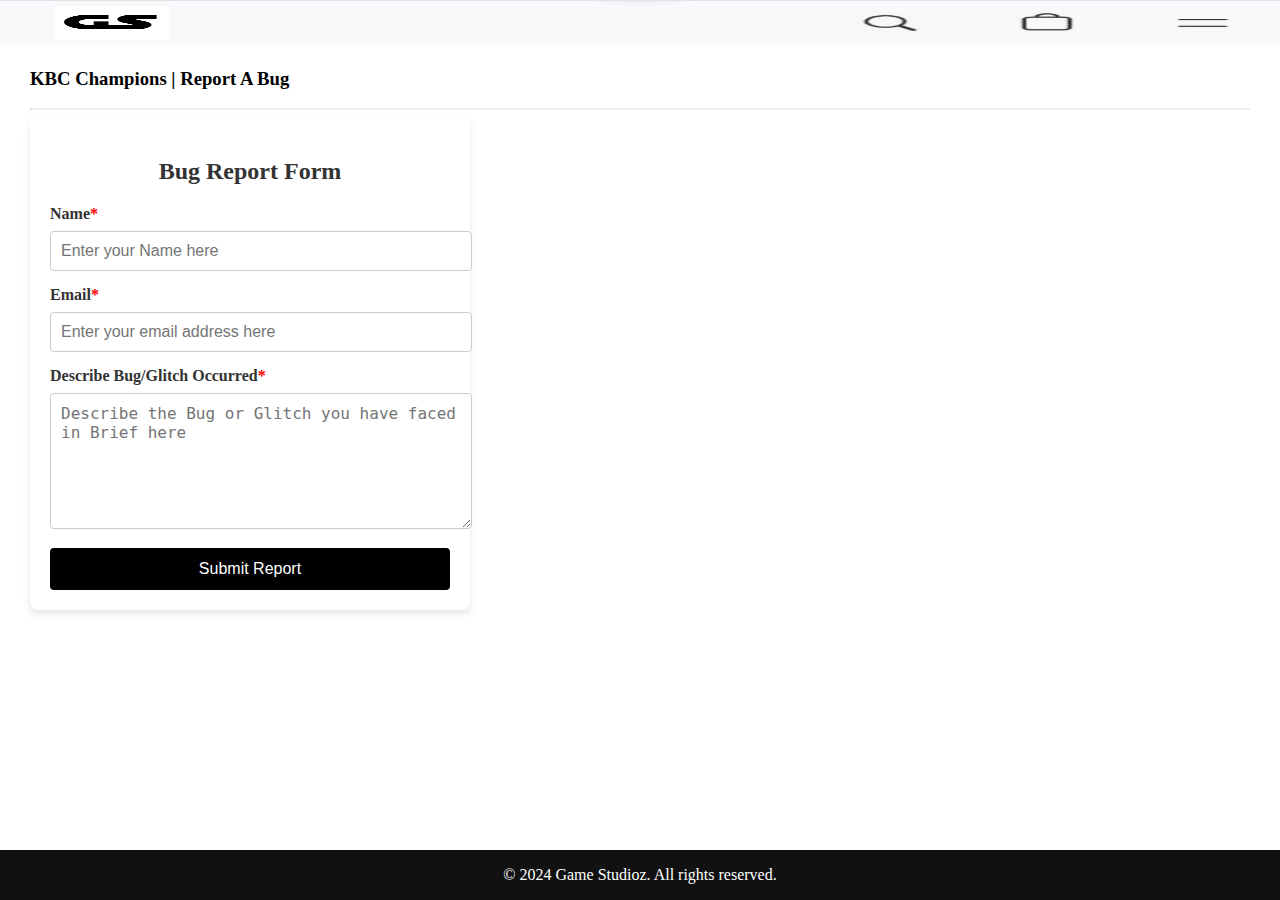
==== bug.html @ d9b52875 "Create bug.html" ====
<!DOCTYPE html>
<html lang="en">
<head>
    <meta charset="UTF-8">
    <meta name="viewport" content="width=device-width, initial-scale=1.0">
    <title>KBC Champions | BUG REPORT</title>
<link href='https://unpkg.com/boxicons@2.1.4/css/boxicons.min.css' rel='stylesheet'>
    <style>
        body {
            margin: 0;
            height: 100vh;
            width: 100vw;
        }
        .nav {
            width: 100%;
            height: 45px;
        }
        .main {
            padding: 0px 30px;
        }
        hr {
           border-top: 1px solid #f1f1f1;
        }
     .form-container {
    background-color: #fff;
    padding: 20px;
    border-radius: 8px;
    box-shadow: 0 4px 8px rgba(0, 0, 0, 0.1);
    max-width: 400px;
    width: 100%;
}

form h2 {
    text-align: center;
    margin-bottom: 20px;
    color: #333;
}

.form-group {
    margin-bottom: 15px;
}

.form-group label {
    display: block;
    font-weight: bold;
    margin-bottom: 8px;
    color: #333;
}

.form-group label span {
    color: red;
}

.form-group input,
.form-group textarea {
    width: 100%;
    padding: 10px;
    border: 1px solid #ccc;
    border-radius: 4px;
    font-size: 16px;
}

.form-group input:focus,
.form-group textarea:focus {
    border-color: #007bff;
    outline: none;
    box-shadow: 0 0 5px rgba(0, 123, 255, 0.2);
}

button {
    width: 100%;
    padding: 12px;
    background-color: black;
    border: none;
    color: white;
    font-size: 16px;
    border-radius: 4px;
    cursor: pointer;
    transition: background-color 0.3s ease;
}

button:hover {
    background-color: #333;
}
     footer {
    background-color: #111;
    color: #fff;
    text-align: center;
    padding: 0px 0;
    position: fixed;
    bottom: 0;
    width: 100%;
}
    </style>
</head>
<body>
    <img class="nav" src="nav.jpg" alt="">
    <div class="main">
        <h3> KBC Champions | Report A Bug</h3>
        <hr>
         <div class="form-container">
        <form action="#" method="post">
            <h2>Bug Report Form</h2>
            <div class="form-group">
                <label for="name">Name<span>*</span></label>
                <input type="text" id="name" name="name" placeholder="Enter your Name here" required>
            </div>
            <div class="form-group">
                <label for="email">Email<span>*</span></label>
                <input type="email" id="email" name="email" placeholder="Enter your email address here" required>
            </div>
            <div class="form-group">
                <label for="bug">Describe Bug/Glitch Occurred<span>*</span></label>
                <textarea id="bug" name="bug" rows="6" placeholder="Describe the Bug or Glitch you have faced in Brief here" required></textarea>
            </div>
            <button type="submit">Submit Report</button>
        </form>
    </div>
       </div><br><br><br>
        <footer>
        <p>&copy; 2024 Game Studioz. All rights reserved.</p>
    </footer>

</body>
</html>
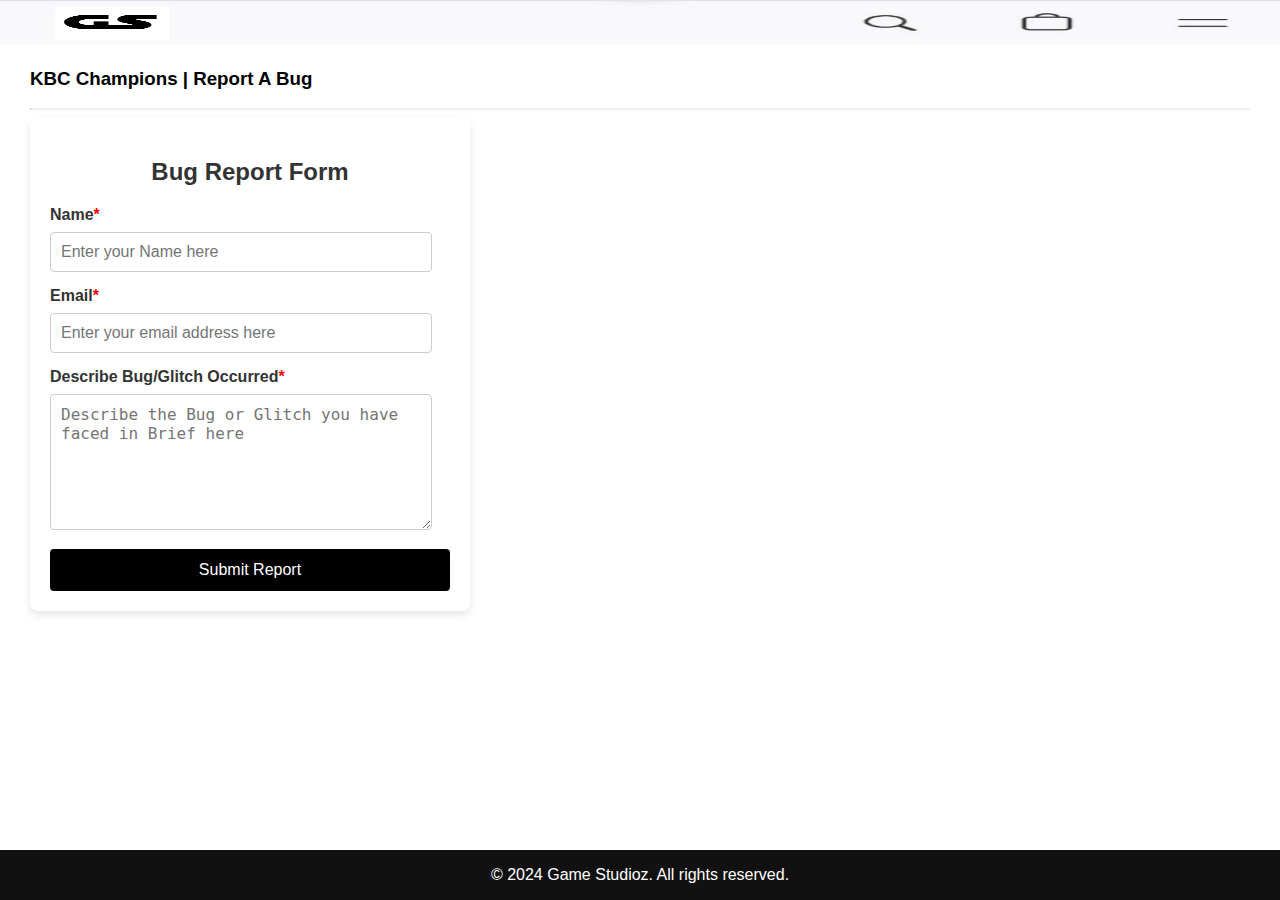
==== commit fde49f06: "Update bug.html" ====
--- a/bug.html
+++ b/bug.html
@@ -8,6 +8,7 @@
     <style>
         body {
             margin: 0;
+            font-family: Arial, sans-serif;
             height: 100vh;
             width: 100vw;
         }
@@ -27,7 +28,7 @@
     border-radius: 8px;
     box-shadow: 0 4px 8px rgba(0, 0, 0, 0.1);
     max-width: 400px;
-    width: 100%;
+    width: 90%;
 }
 
 form h2 {
@@ -53,7 +54,7 @@
 
 .form-group input,
 .form-group textarea {
-    width: 100%;
+    width: 90%;
     padding: 10px;
     border: 1px solid #ccc;
     border-radius: 4px;
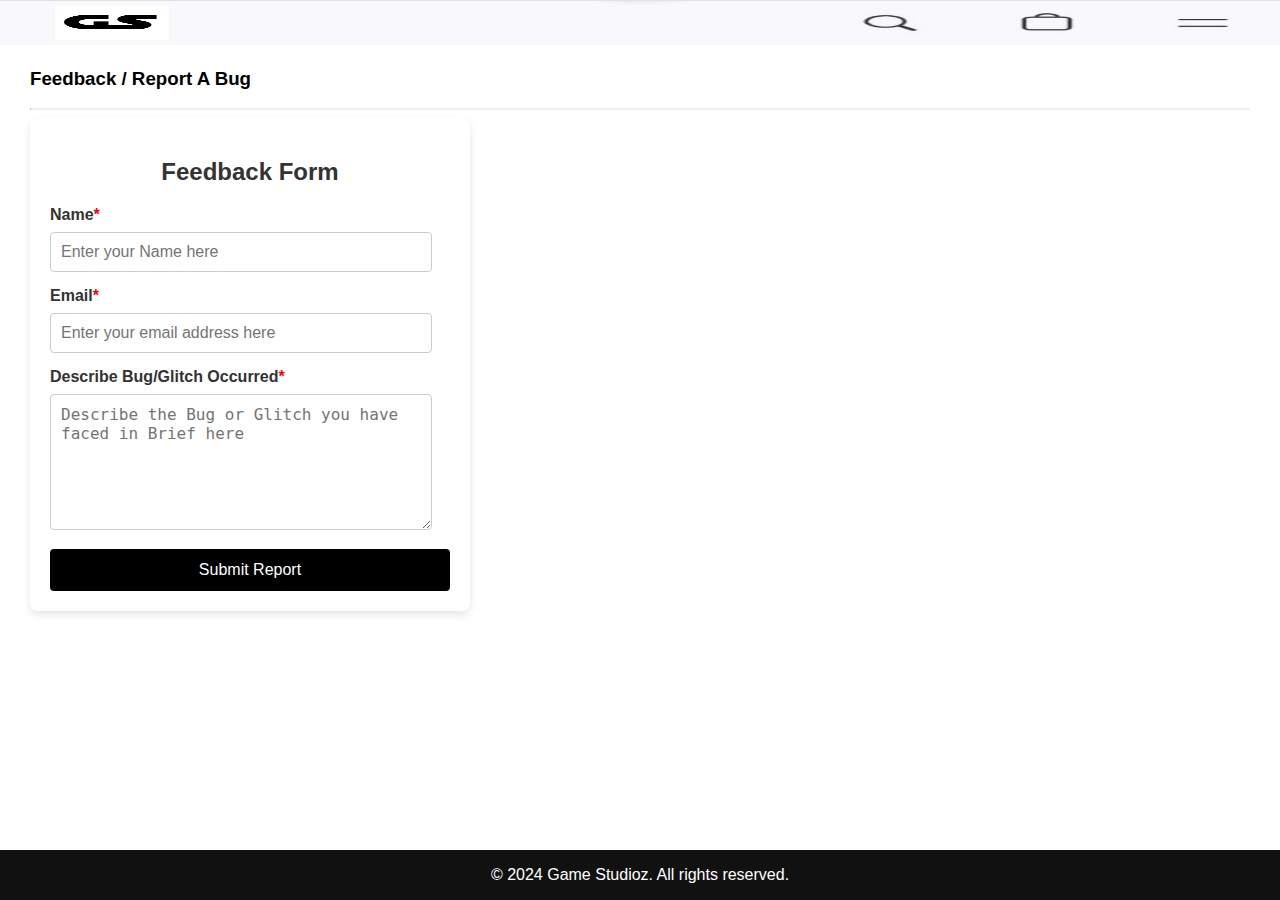
==== commit a9fd802b: "Update bug.html" ====
--- a/bug.html
+++ b/bug.html
@@ -97,11 +97,12 @@
 <body>
     <img class="nav" src="nav.jpg" alt="">
     <div class="main">
-        <h3> KBC Champions | Report A Bug</h3>
+        <h3> Feedback / Report A Bug</h3>
         <hr>
          <div class="form-container">
-        <form action="#" method="post">
-            <h2>Bug Report Form</h2>
+        <form action="https://api.web3forms.com/submit" method="POST">
+            <input type="hidden" name="access_key" value="7af9a584-a659-467a-8f07-4255609648ac">
+            <h2>Feedback Form</h2>
             <div class="form-group">
                 <label for="name">Name<span>*</span></label>
                 <input type="text" id="name" name="name" placeholder="Enter your Name here" required>
